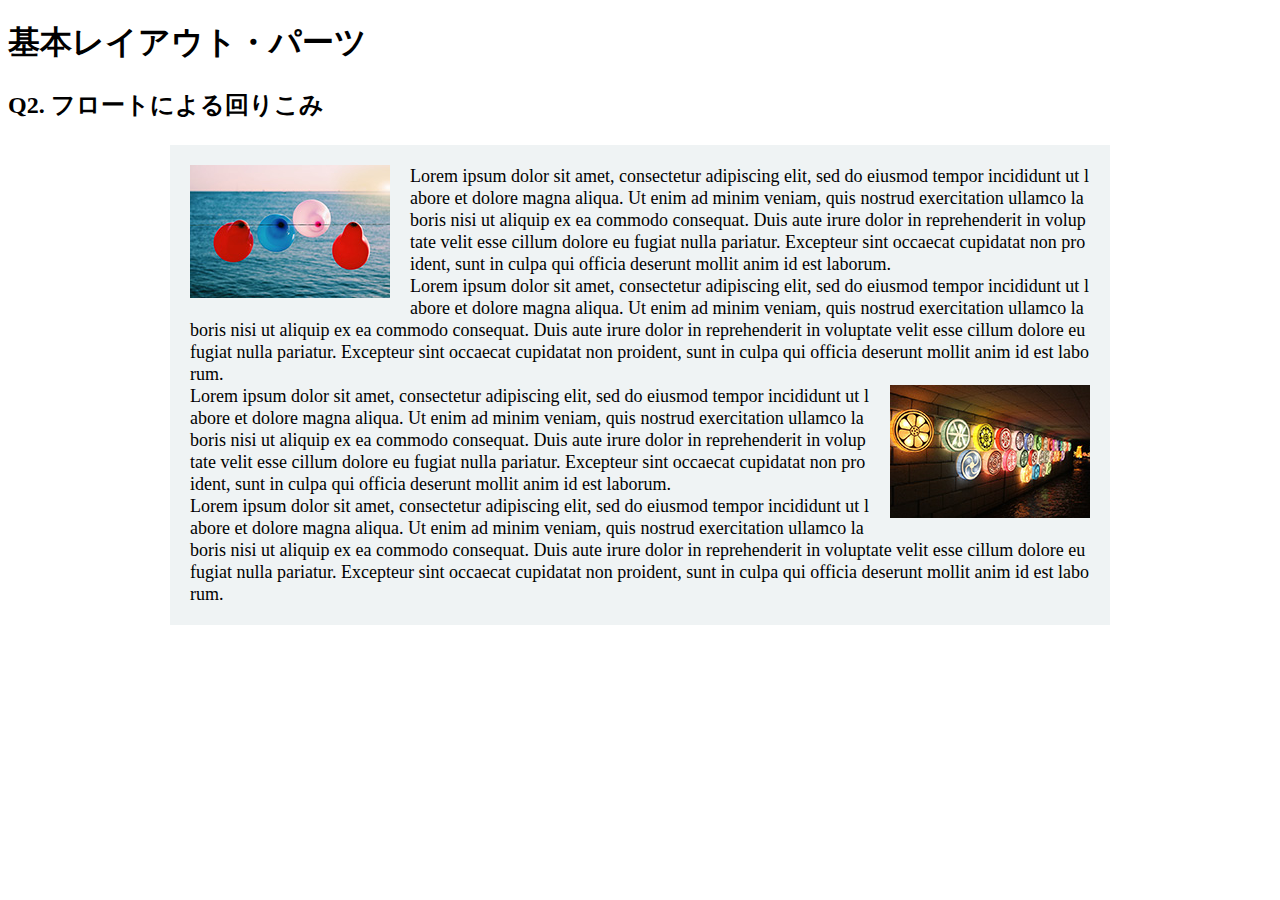
==== layout_parts/q2/index.html @ 53b97e5b "no message" ====
<!DOCTYPE html>
<html>
  <head>
    <meta charset="utf-8">
    <meta http-equiv="X-UA-Compatible" content="IE=edge">
    <meta name="viewport" content="width=device-width, initial-scale=1.0, maximum-scale=1.0, user-scalable=no">
    <meta name="format-detection" content="telephone=no">
    <title>基本レイアウト・パーツ</title>
    <link rel="stylesheet" href="http://gizumo-inc.github.io/sample/front-lesson/layout_parts_new/assets/css/reset.css">
    <link rel="stylesheet" href="http://gizumo-inc.github.io/sample/front-lesson/layout_parts_new/assets/css/base.css">
    <link rel="stylesheet" href="css/style.css">
  </head>
  <body>
    <div class="wrapper">
      <h1 class="title">基本レイアウト・パーツ</h1>
      <h2 class="headline">
        <p class="headline__text">Q2. フロートによる回りこみ</p>
      </h2>
      <div class="box">
        <!-- 回答はクラスq2の要素の中に書いてね -->
        <!-- すでについてるクラスにはstyleを指定しない。styleをつける場合は自分で新たにクラスをつけること -->
        <div class="q2">
          <div class="margin">
            <div class="gray">
              <div class="img-left">
                <img src="./img/thumb_1.jpg" alt=""></a>
              </div>
              <div class="gray_text">Lorem ipsum dolor sit amet, consectetur adipiscing elit, sed do eiusmod tempor incididunt ut labore et dolore magna aliqua. Ut enim ad minim veniam, quis nostrud exercitation ullamco laboris nisi ut aliquip ex ea commodo consequat. Duis aute irure dolor in reprehenderit in voluptate velit esse cillum dolore eu fugiat nulla pariatur. Excepteur sint occaecat cupidatat non proident, sunt in culpa qui officia deserunt mollit anim id est laborum.</div>
              <div class="gray_text">Lorem ipsum dolor sit amet, consectetur adipiscing elit, sed do eiusmod tempor incididunt ut labore et dolore magna aliqua. Ut enim ad minim veniam, quis nostrud exercitation ullamco laboris nisi ut aliquip ex ea commodo consequat. Duis aute irure dolor in reprehenderit in voluptate velit esse cillum dolore eu fugiat nulla pariatur. Excepteur sint occaecat cupidatat non proident, sunt in culpa qui officia deserunt mollit anim id est laborum.</div>
              <div class="img-right">
                <img src="./img/thumb_2.jpg" alt=""></a>
              </div>
              <div class="gray_text">Lorem ipsum dolor sit amet, consectetur adipiscing elit, sed do eiusmod tempor incididunt ut labore et dolore magna aliqua. Ut enim ad minim veniam, quis nostrud exercitation ullamco laboris nisi ut aliquip ex ea commodo consequat. Duis aute irure dolor in reprehenderit in voluptate velit esse cillum dolore eu fugiat nulla pariatur. Excepteur sint occaecat cupidatat non proident, sunt in culpa qui officia deserunt mollit anim id est laborum.</div>
              <div class="gray_text">Lorem ipsum dolor sit amet, consectetur adipiscing elit, sed do eiusmod tempor incididunt ut labore et dolore magna aliqua. Ut enim ad minim veniam, quis nostrud exercitation ullamco laboris nisi ut aliquip ex ea commodo consequat. Duis aute irure dolor in reprehenderit in voluptate velit esse cillum dolore eu fugiat nulla pariatur. Excepteur sint occaecat cupidatat non proident, sunt in culpa qui officia deserunt mollit anim id est laborum.</div>
            </div>
          </div>
        </div>
        <!-- 回答はクラスq2の要素の中に書いてね -->
      </div>
    </div>
  </body>
</html>
---- layout_parts/q2/css/style.css ----
@charset "UTF-8";

/* 回答はここに書いてね */
.margin {
  width: 940px;
  margin: 0 auto;
}
.gray {
  background-color: #eff3f4;
  padding: 20px;
}
.gray_text {
  font-size: 18px;
  line-height: 22px;
  word-break : break-all;
}
.img-left {
  margin-bottom: 10px;
  margin-right: 20px;
  float: left;
}
.img-right {
  margin-bottom: 10px;
  margin-left: 20px;
  float: right;
}

/* 回答はここに書いてね */
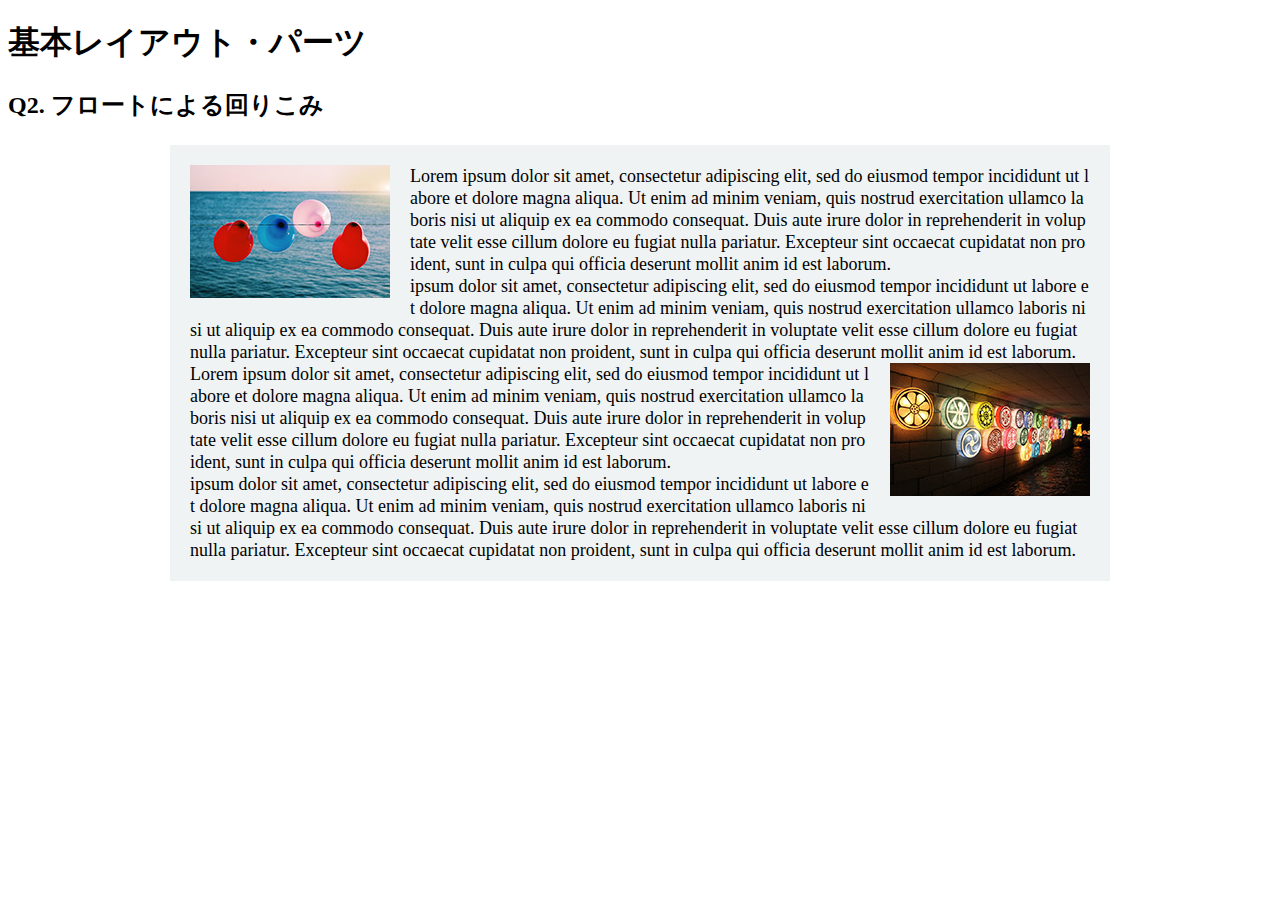
==== commit e8a85c94: "q2.3.4.5修正しました。" ====
--- a/layout_parts/q2/index.html
+++ b/layout_parts/q2/index.html
@@ -25,14 +25,11 @@
               <div class="img-left">
                 <img src="./img/thumb_1.jpg" alt=""></a>
               </div>
-              <div class="gray_text">Lorem ipsum dolor sit amet, consectetur adipiscing elit, sed do eiusmod tempor incididunt ut labore et dolore magna aliqua. Ut enim ad minim veniam, quis nostrud exercitation ullamco laboris nisi ut aliquip ex ea commodo consequat. Duis aute irure dolor in reprehenderit in voluptate velit esse cillum dolore eu fugiat nulla pariatur. Excepteur sint occaecat cupidatat non proident, sunt in culpa qui officia deserunt mollit anim id est laborum.</div>
-              <div class="gray_text">Lorem ipsum dolor sit amet, consectetur adipiscing elit, sed do eiusmod tempor incididunt ut labore et dolore magna aliqua. Ut enim ad minim veniam, quis nostrud exercitation ullamco laboris nisi ut aliquip ex ea commodo consequat. Duis aute irure dolor in reprehenderit in voluptate velit esse cillum dolore eu fugiat nulla pariatur. Excepteur sint occaecat cupidatat non proident, sunt in culpa qui officia deserunt mollit anim id est laborum.</div>
+              <div class="gray_text">Lorem ipsum dolor sit amet, consectetur adipiscing elit, sed do eiusmod tempor incididunt ut labore et dolore magna aliqua. Ut enim ad minim veniam, quis nostrud exercitation ullamco laboris nisi ut aliquip ex ea commodo consequat. Duis aute irure dolor in reprehenderit in voluptate velit esse cillum dolore eu fugiat nulla pariatur. Excepteur sint occaecat cupidatat non proident, sunt in culpa qui officia deserunt mollit anim id est laborum.<br> ipsum dolor sit amet, consectetur adipiscing elit, sed do eiusmod tempor incididunt ut labore et dolore magna aliqua. Ut enim ad minim veniam, quis nostrud exercitation ullamco laboris nisi ut aliquip ex ea commodo consequat. Duis aute irure dolor in reprehenderit in voluptate velit esse cillum dolore eu fugiat nulla pariatur. Excepteur sint occaecat cupidatat non proident, sunt in culpa qui officia deserunt mollit anim id est laborum.</div>
               <div class="img-right">
                 <img src="./img/thumb_2.jpg" alt=""></a>
               </div>
-              <div class="gray_text">Lorem ipsum dolor sit amet, consectetur adipiscing elit, sed do eiusmod tempor incididunt ut labore et dolore magna aliqua. Ut enim ad minim veniam, quis nostrud exercitation ullamco laboris nisi ut aliquip ex ea commodo consequat. Duis aute irure dolor in reprehenderit in voluptate velit esse cillum dolore eu fugiat nulla pariatur. Excepteur sint occaecat cupidatat non proident, sunt in culpa qui officia deserunt mollit anim id est laborum.</div>
-              <div class="gray_text">Lorem ipsum dolor sit amet, consectetur adipiscing elit, sed do eiusmod tempor incididunt ut labore et dolore magna aliqua. Ut enim ad minim veniam, quis nostrud exercitation ullamco laboris nisi ut aliquip ex ea commodo consequat. Duis aute irure dolor in reprehenderit in voluptate velit esse cillum dolore eu fugiat nulla pariatur. Excepteur sint occaecat cupidatat non proident, sunt in culpa qui officia deserunt mollit anim id est laborum.</div>
-            </div>
+              <div class="gray_text">Lorem ipsum dolor sit amet, consectetur adipiscing elit, sed do eiusmod tempor incididunt ut labore et dolore magna aliqua. Ut enim ad minim veniam, quis nostrud exercitation ullamco laboris nisi ut aliquip ex ea commodo consequat. Duis aute irure dolor in reprehenderit in voluptate velit esse cillum dolore eu fugiat nulla pariatur. Excepteur sint occaecat cupidatat non proident, sunt in culpa qui officia deserunt mollit anim id est laborum.<br> ipsum dolor sit amet, consectetur adipiscing elit, sed do eiusmod tempor incididunt ut labore et dolore magna aliqua. Ut enim ad minim veniam, quis nostrud exercitation ullamco laboris nisi ut aliquip ex ea commodo consequat. Duis aute irure dolor in reprehenderit in voluptate velit esse cillum dolore eu fugiat nulla pariatur. Excepteur sint occaecat cupidatat non proident, sunt in culpa qui officia deserunt mollit anim id est laborum.</div>            </div>
           </div>
         </div>
         <!-- 回答はクラスq2の要素の中に書いてね -->
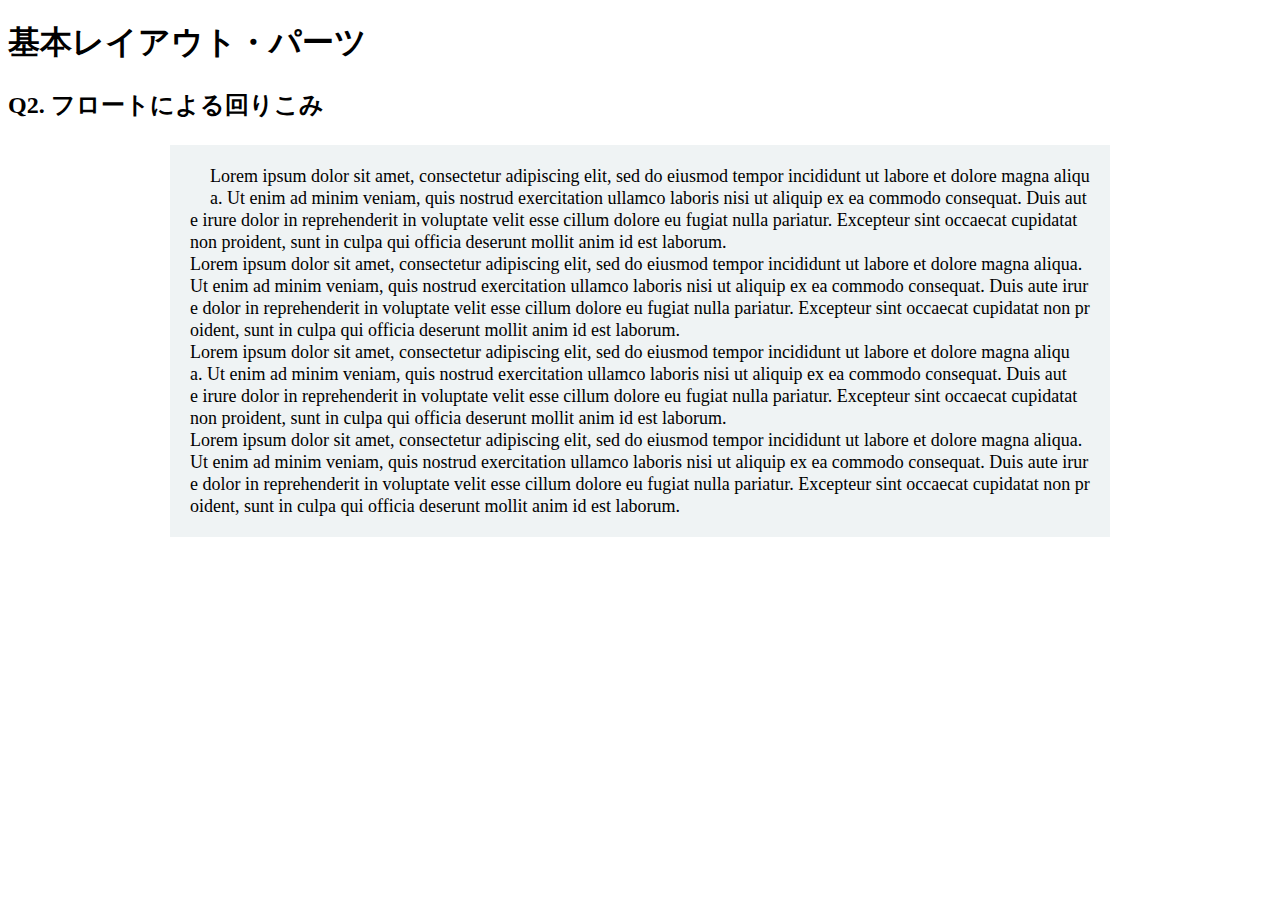
==== commit b00c99d5: "q2 q6 修正しました。" ====
--- a/layout_parts/q2/index.html
+++ b/layout_parts/q2/index.html
@@ -23,13 +23,16 @@
           <div class="margin">
             <div class="gray">
               <div class="img-left">
-                <img src="./img/thumb_1.jpg" alt=""></a>
+                <img src="http://gizumo-inc.github.io/sample/front-lesson/layout_parts_new/assets/img/q2/thumb_1.jpg" alt=""></a>
               </div>
-              <div class="gray_text">Lorem ipsum dolor sit amet, consectetur adipiscing elit, sed do eiusmod tempor incididunt ut labore et dolore magna aliqua. Ut enim ad minim veniam, quis nostrud exercitation ullamco laboris nisi ut aliquip ex ea commodo consequat. Duis aute irure dolor in reprehenderit in voluptate velit esse cillum dolore eu fugiat nulla pariatur. Excepteur sint occaecat cupidatat non proident, sunt in culpa qui officia deserunt mollit anim id est laborum.<br> ipsum dolor sit amet, consectetur adipiscing elit, sed do eiusmod tempor incididunt ut labore et dolore magna aliqua. Ut enim ad minim veniam, quis nostrud exercitation ullamco laboris nisi ut aliquip ex ea commodo consequat. Duis aute irure dolor in reprehenderit in voluptate velit esse cillum dolore eu fugiat nulla pariatur. Excepteur sint occaecat cupidatat non proident, sunt in culpa qui officia deserunt mollit anim id est laborum.</div>
+              <div class="gray_text">Lorem ipsum dolor sit amet, consectetur adipiscing elit, sed do eiusmod tempor incididunt ut labore et dolore magna aliqua. Ut enim ad minim veniam, quis nostrud exercitation ullamco laboris nisi ut aliquip ex ea commodo consequat. Duis aute irure dolor in reprehenderit in voluptate velit esse cillum dolore eu fugiat nulla pariatur. Excepteur sint occaecat cupidatat non proident, sunt in culpa qui officia deserunt mollit anim id est laborum.<br>
+                Lorem ipsum dolor sit amet, consectetur adipiscing elit, sed do eiusmod tempor incididunt ut labore et dolore magna aliqua. Ut enim ad minim veniam, quis nostrud exercitation ullamco laboris nisi ut aliquip ex ea commodo consequat. Duis aute irure dolor in reprehenderit in voluptate velit esse cillum dolore eu fugiat nulla pariatur. Excepteur sint occaecat cupidatat non proident, sunt in culpa qui officia deserunt mollit anim id est laborum.</div>
               <div class="img-right">
-                <img src="./img/thumb_2.jpg" alt=""></a>
+                <img src="http://gizumo-inc.github.io/sample/front-lesson/layout_parts_new/assets/img/q2/thumb_2.jpg" alt=""></a>
               </div>
-              <div class="gray_text">Lorem ipsum dolor sit amet, consectetur adipiscing elit, sed do eiusmod tempor incididunt ut labore et dolore magna aliqua. Ut enim ad minim veniam, quis nostrud exercitation ullamco laboris nisi ut aliquip ex ea commodo consequat. Duis aute irure dolor in reprehenderit in voluptate velit esse cillum dolore eu fugiat nulla pariatur. Excepteur sint occaecat cupidatat non proident, sunt in culpa qui officia deserunt mollit anim id est laborum.<br> ipsum dolor sit amet, consectetur adipiscing elit, sed do eiusmod tempor incididunt ut labore et dolore magna aliqua. Ut enim ad minim veniam, quis nostrud exercitation ullamco laboris nisi ut aliquip ex ea commodo consequat. Duis aute irure dolor in reprehenderit in voluptate velit esse cillum dolore eu fugiat nulla pariatur. Excepteur sint occaecat cupidatat non proident, sunt in culpa qui officia deserunt mollit anim id est laborum.</div>            </div>
+              <div class="gray_text">Lorem ipsum dolor sit amet, consectetur adipiscing elit, sed do eiusmod tempor incididunt ut labore et dolore magna aliqua. Ut enim ad minim veniam, quis nostrud exercitation ullamco laboris nisi ut aliquip ex ea commodo consequat. Duis aute irure dolor in reprehenderit in voluptate velit esse cillum dolore eu fugiat nulla pariatur. Excepteur sint occaecat cupidatat non proident, sunt in culpa qui officia deserunt mollit anim id est laborum.<br>
+                Lorem ipsum dolor sit amet, consectetur adipiscing elit, sed do eiusmod tempor incididunt ut labore et dolore magna aliqua. Ut enim ad minim veniam, quis nostrud exercitation ullamco laboris nisi ut aliquip ex ea commodo consequat. Duis aute irure dolor in reprehenderit in voluptate velit esse cillum dolore eu fugiat nulla pariatur. Excepteur sint occaecat cupidatat non proident, sunt in culpa qui officia deserunt mollit anim id est laborum.</div>
+            </div>  
           </div>
         </div>
         <!-- 回答はクラスq2の要素の中に書いてね -->
